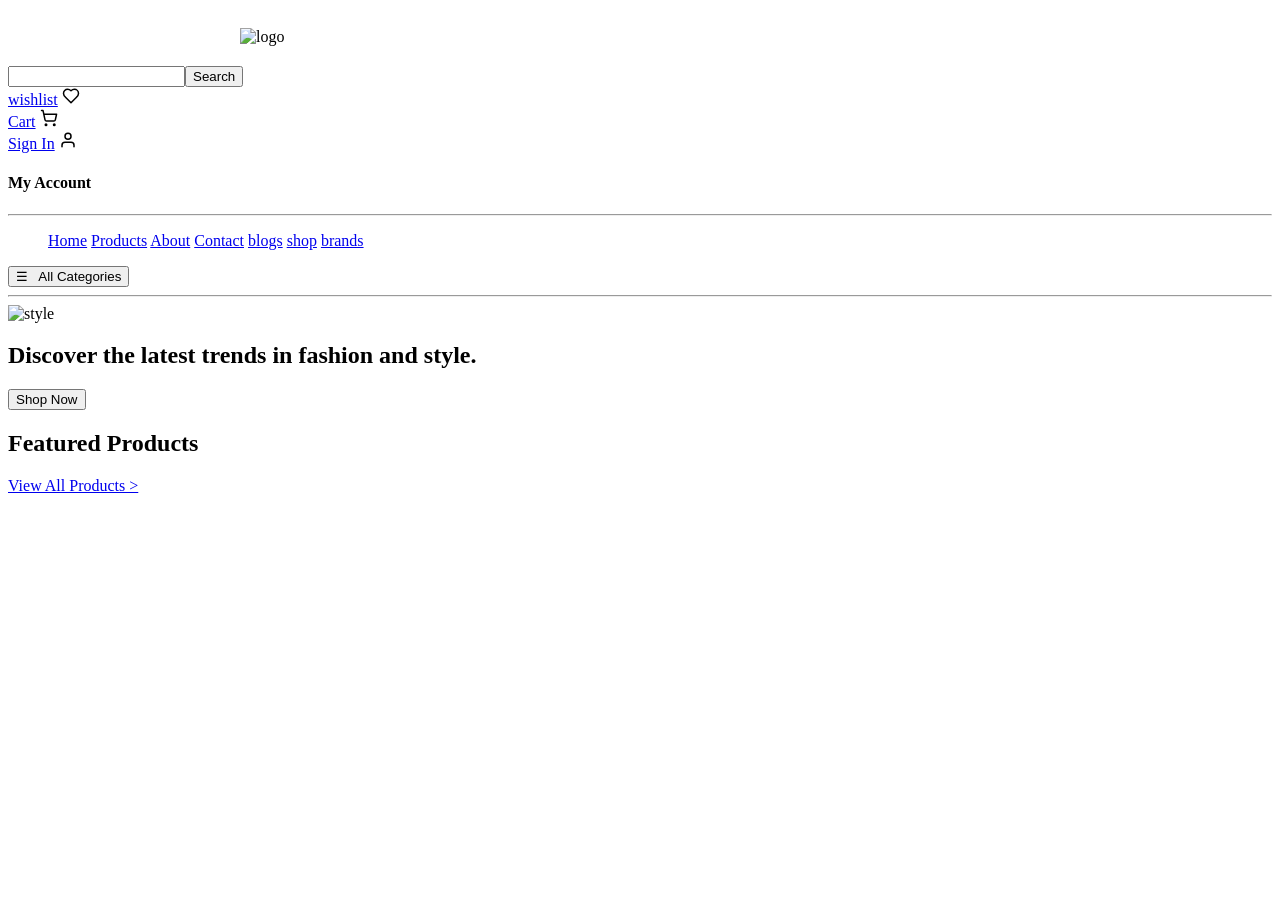
==== benny/assing.html @ a7de17a7 "assign" ====
<!DOCTYPE html>
<html lang="en">
<head>
    <meta charset="UTF-8">
    <meta name="viewport" content="width=device-width, initial-scale=1.0">
    <title>Monvère</title>
    <link rel="stylesheet" href="style.css">
</head>
<body>
<div class="container">
    <div class="header">
        <img src="Images/monvere.jpeg" alt="logo">
        

    </div>
</div>


<!-- NAV -->
 <nav class="navbar">
    <div class="search bar">
        <input type="text"><button>Search</button>

    </div>

    <div class="wishlist">
        <a href="#">wishlist</a>
        <svg xmlns="http://w3.org" width="18" height="18" viewBox="0 0 24 24" fill="none" stroke="currentColor" stroke-width="2" stroke-linecap="round" stroke-linejoin="round" class="heart-icon">
  <path d="M19 14c1.49-1.46 3-3.21 3-5.5A5.5 5.5 0 0 0 16.5 3c-1.76 0-3 .5-4.5 2-1.5-1.5-2.74-2-4.5-2A5.5 5.5 0 0 0 2 8.5c0 2.3 1.5 4.05 3 5.5l7 7Z"></path>
</svg>

    </div>

    <div class="cart">
        <a href="#">Cart</a>
        <svg xmlns="http://w3.org" width="18" height="18" viewBox="0 0 24 24" fill="none" stroke="currentColor" stroke-width="2" stroke-linecap="round" stroke-linejoin="round">
  <circle cx="8" cy="21" r="1"></circle>
  <circle cx="19" cy="21" r="1"></circle>
  <path d="M2.05 2.05h2l2.66 12.42a2 2 0 0 0 2 1.58h9.78a2 2 0 0 0 1.95-1.57l1.65-7.43H5.12"></path>
</svg>

    </div>

    <div class="user">
        <a href="#">Sign In</a>
        
        <svg xmlns="http://w3.org" width="18" height="18" viewBox="0 0 24 24" fill="none" stroke="currentColor" stroke-width="2" stroke-linecap="round" stroke-linejoin="round">
  <path d="M20 21v-2a4 4 0 0 0-4-4H8a4 4 0 0 0-4 4v2"></path>
  <circle cx="12" cy="7" r="4"></circle>
</svg>
<h4>My Account</h4>

    </div>

    <hr>
    <ul>
        <a href="#">Home</a>
        <a href="#">Products</a>
        <a href="#">About</a>
        <a href="#">Contact</a>
        <a href="#">blogs</a>
        <a href="#">shop</a>
        <a href="#">brands</a>
    </ul>

    <button>☰ &nbsp; All Categories</button><br>
    <hr>
 </nav>



 <!-- HERO -->
  <section >
<div class="Hero">
    <img src="Images/Hero.jpeg" alt="style">
    <div id="hero-text">
        <h1>Discover the latest trends in fashion and style.</h1>
        <button>Shop Now</button>
    </div>


</div>
</section>

<!-- ARTICLE -->
 <div class="article">
    <h2>Featured Products</h2>
    <a href="#">View All Products ></a>
 </div>

 
   
    
  </div>
</div>













</body>
</html>
---- benny/style.css ----
/* ID Selector - Unique element */
#page-header {
    background: linear-gradient(135deg, #667eea 0%, #764ba2 100%);
    color: white;
    padding: 30px;
    text-align: center;
}

#page-footer {
    background-color: #333;
    color: white;
    padding: 15px;
    text-align: center;
    margin-top: 20px;
}

/* Class Selector - Reusable */
.card {
    background-color: white;
    border: 1px solid #ddd;
    border-radius: 8px;
    padding: 20px;
    margin-bottom: 20px;
    box-shadow: 0 2px 4px rgba(0,0,0,0.1);
    transition: transform 0.3s;
}

/* Hover effect on cards */
.card:hover {
    transform: translateY(-5px);
    box-shadow: 0 4px 8px rgba(0,0,0,0.2);
}

/* Specific class combination */
.card.featured {
    border-left: 5px solid #764ba2;
    background-color: #f8f5ff;
}

/* Element with class */
/* p.highlight {
    background-color: #fff3cd;
    padding: 10px;
    border-radius: 4px;
    border-left: 4px solid #ffc107;
} */

/* Descendant selector - targets only <h2> inside .card */
.card h2 {
    color: #333;
    margin-top: 0;
}

/* Container class */
.container {
    max-width: 800px;
    margin: 0 auto;
    padding: 20px;
}




.content {
     color: blue;
}



/* p {
  
    color: red;
} */

.highlight {
   color: yellow;
    font-weight: bold;
}

.dan {
    color: red;
}

p{
    color: rgb(128, 0, 122) !important;
}

.four {
    color: blue;
}

.five {
    color: purple;
}

.h1 {
    color: orange;
    font-size: 2em;
    text-align: center;
    margin-bottom: 20px;
}

#checkout{
color: rgb(79, 130, 149);

}
  
#spec{
color: red;

}
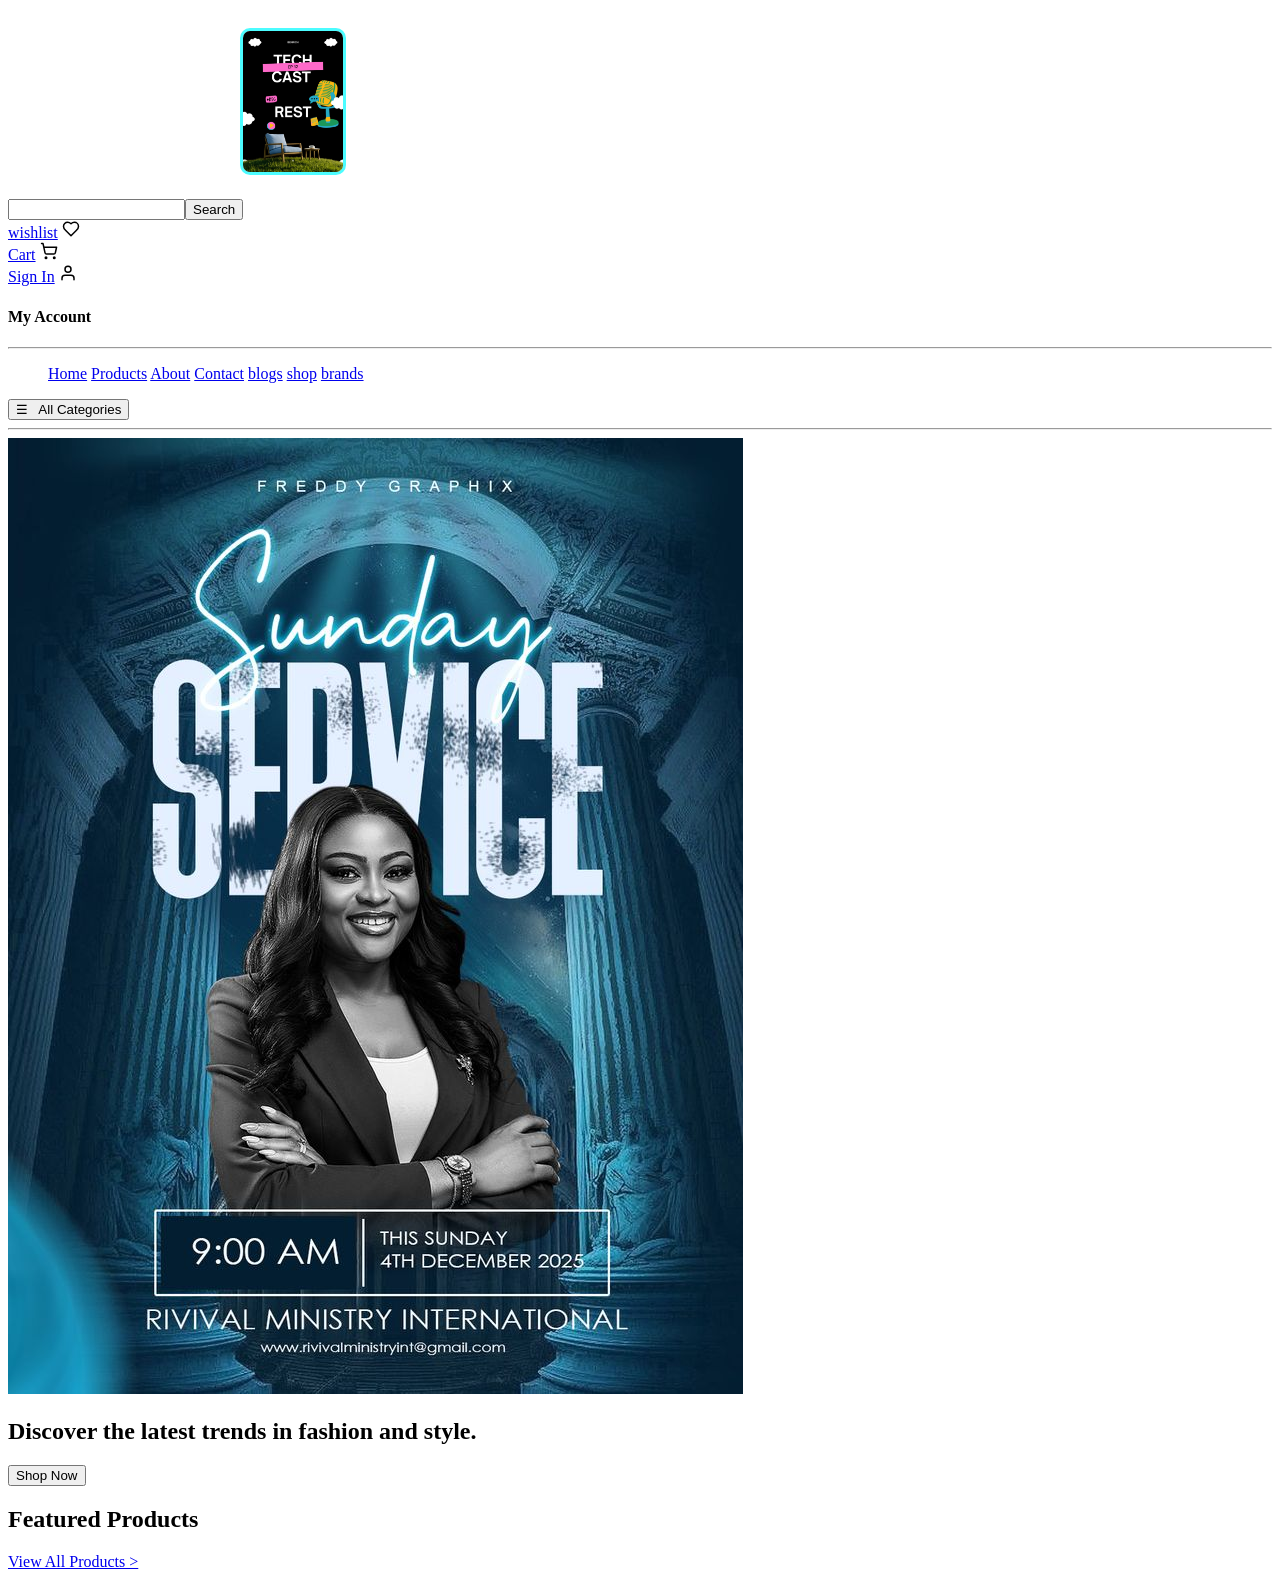
==== commit 377e27a7: "image" ====
--- a/benny/assing.html
+++ b/benny/assing.html
@@ -9,7 +9,7 @@
 <body>
 <div class="container">
     <div class="header">
-        <img src="Images/monvere.jpeg" alt="logo">
+        <img src="hero.png" style= "width: 100px;  border-radius: 10px; border: 3px solid rgba(0, 251, 255, 0.701); ">
         
 
     </div>
@@ -72,7 +72,7 @@
  <!-- HERO -->
   <section >
 <div class="Hero">
-    <img src="Images/Hero.jpeg" alt="style">
+    <img src="hero2.jpg" alt="style">
     <div id="hero-text">
         <h1>Discover the latest trends in fashion and style.</h1>
         <button>Shop Now</button>
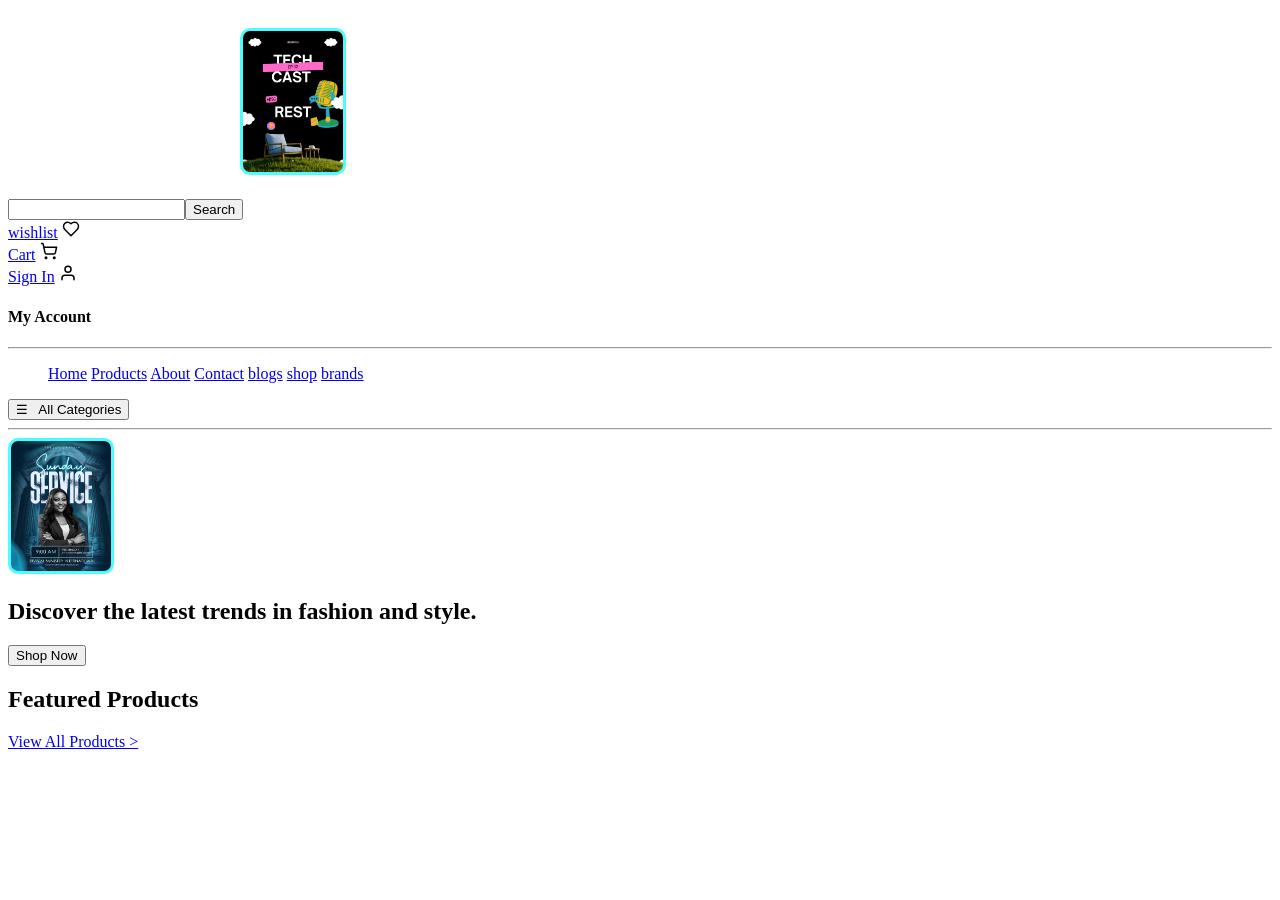
==== commit bf496bb4: "assing" ====
--- a/benny/assing.html
+++ b/benny/assing.html
@@ -72,7 +72,7 @@
  <!-- HERO -->
   <section >
 <div class="Hero">
-    <img src="hero2.jpg" alt="style">
+    <img src="hero2.jpg" style="width: 100px;  border-radius: 10px; border: 3px solid rgba(0, 251, 255, 0.701); " alt="style">
     <div id="hero-text">
         <h1>Discover the latest trends in fashion and style.</h1>
         <button>Shop Now</button>
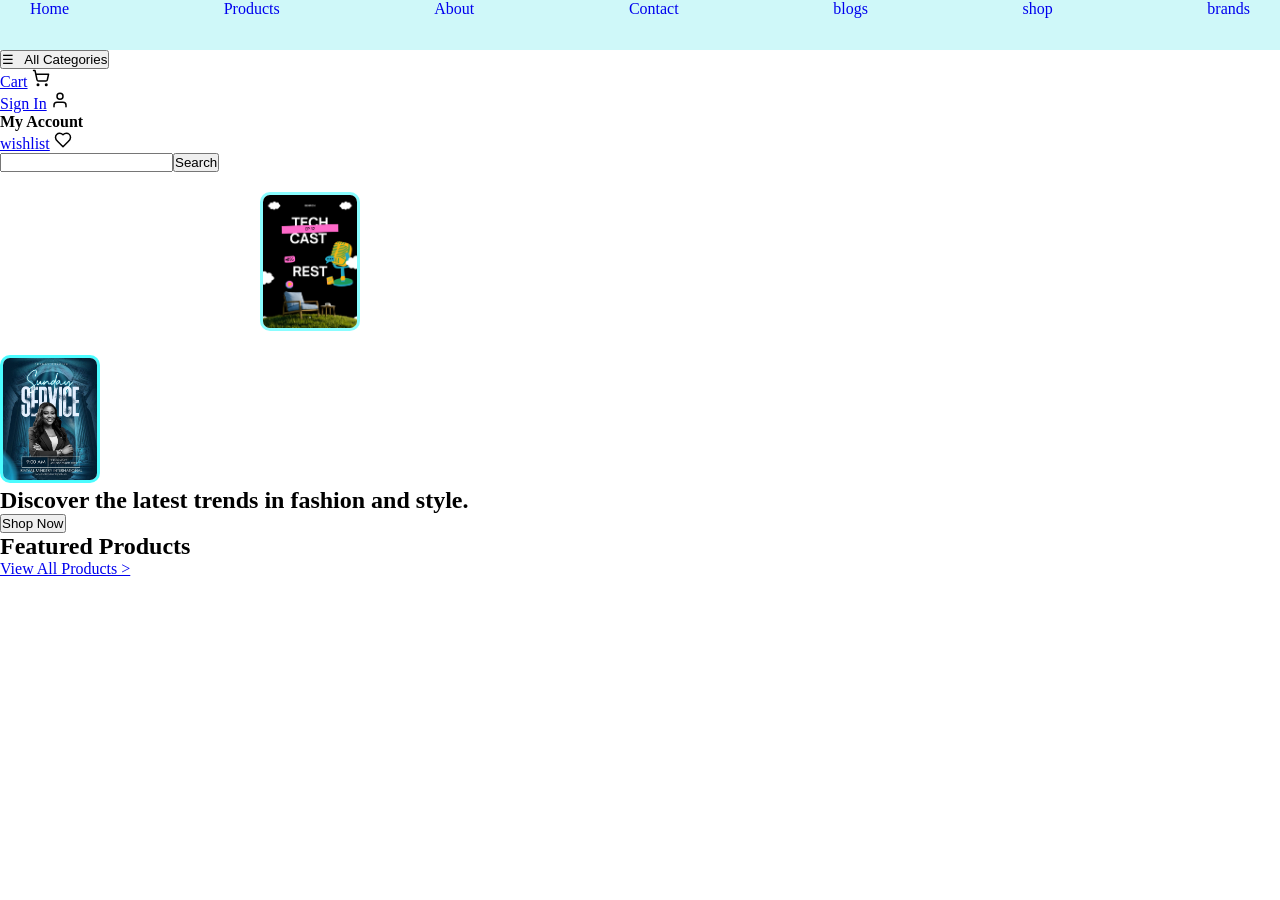
==== commit bae41266: "coffee" ====
--- a/benny/assing.html
+++ b/benny/assing.html
@@ -7,31 +7,35 @@
     <link rel="stylesheet" href="style.css">
 </head>
 <body>
-<div class="container">
-    <div class="header">
-        <img src="hero.png" style= "width: 100px;  border-radius: 10px; border: 3px solid rgba(0, 251, 255, 0.701); ">
-        
 
-    </div>
-</div>
 
 
 <!-- NAV -->
- <nav class="navbar">
-    <div class="search bar">
-        <input type="text"><button>Search</button>
+ <nav class="navbar" >
+    
 
-    </div>
+   
 
-    <div class="wishlist">
-        <a href="#">wishlist</a>
-        <svg xmlns="http://w3.org" width="18" height="18" viewBox="0 0 24 24" fill="none" stroke="currentColor" stroke-width="2" stroke-linecap="round" stroke-linejoin="round" class="heart-icon">
-  <path d="M19 14c1.49-1.46 3-3.21 3-5.5A5.5 5.5 0 0 0 16.5 3c-1.76 0-3 .5-4.5 2-1.5-1.5-2.74-2-4.5-2A5.5 5.5 0 0 0 2 8.5c0 2.3 1.5 4.05 3 5.5l7 7Z"></path>
-</svg>
+  
 
-    </div>
 
-    <div class="cart">
+    <ul>
+        <a href="#">Home</a>
+        <a href="#">Products</a>
+        <a href="#">About</a>
+        <a href="#">Contact</a>
+        <a href="#">blogs</a>
+        <a href="#">shop</a>
+        <a href="#">brands</a>
+    </ul>
+
+   
+ </nav>
+
+
+     <button>☰ &nbsp; All Categories</button><br>
+
+  <div class="cart">
         <a href="#">Cart</a>
         <svg xmlns="http://w3.org" width="18" height="18" viewBox="0 0 24 24" fill="none" stroke="currentColor" stroke-width="2" stroke-linecap="round" stroke-linejoin="round">
   <circle cx="8" cy="21" r="1"></circle>
@@ -52,23 +56,27 @@
 
     </div>
 
-    <hr>
-    <ul>
-        <a href="#">Home</a>
-        <a href="#">Products</a>
-        <a href="#">About</a>
-        <a href="#">Contact</a>
-        <a href="#">blogs</a>
-        <a href="#">shop</a>
-        <a href="#">brands</a>
-    </ul>
 
-    <button>☰ &nbsp; All Categories</button><br>
-    <hr>
- </nav>
+     <div class="wishlist">
+        <a href="#">wishlist</a>
+        <svg xmlns="http://w3.org" width="18" height="18" viewBox="0 0 24 24" fill="none" stroke="currentColor" stroke-width="2" stroke-linecap="round" stroke-linejoin="round" class="heart-icon">
+  <path d="M19 14c1.49-1.46 3-3.21 3-5.5A5.5 5.5 0 0 0 16.5 3c-1.76 0-3 .5-4.5 2-1.5-1.5-2.74-2-4.5-2A5.5 5.5 0 0 0 2 8.5c0 2.3 1.5 4.05 3 5.5l7 7Z"></path>
+</svg>
 
+    </div>
 
+ <div class="search bar">
+        <input type="text"><button>Search</button>
 
+    </div>
+
+<div class="container">
+    <div class="header">
+        <img src="hero.png" style= "width: 100px;  border-radius: 10px; border: 3px solid rgba(0, 251, 255, 0.459); ">
+        
+
+    </div>
+</div>
  <!-- HERO -->
   <section >
 <div class="Hero">
--- a/benny/style.css
+++ b/benny/style.css
@@ -108,4 +108,32 @@
 #spec{
 color: red;
 
+}
+
+.navbar {
+    background-color: rgba(101, 232, 234, 0.308);
+    padding: 0 30px;
+   
+
+}
+
+.navbar ul {
+  display: flex; 
+  justify-content: space-between;
+  gap : 30px;
+  height: 50px;
+ 
+  margin: 0;
+  
+    
+}
+
+.navbar a {
+    text-decoration: none;
+}
+
+*{
+  margin: 0;
+  padding: 0;
+  box-sizing: border-box;
 }
